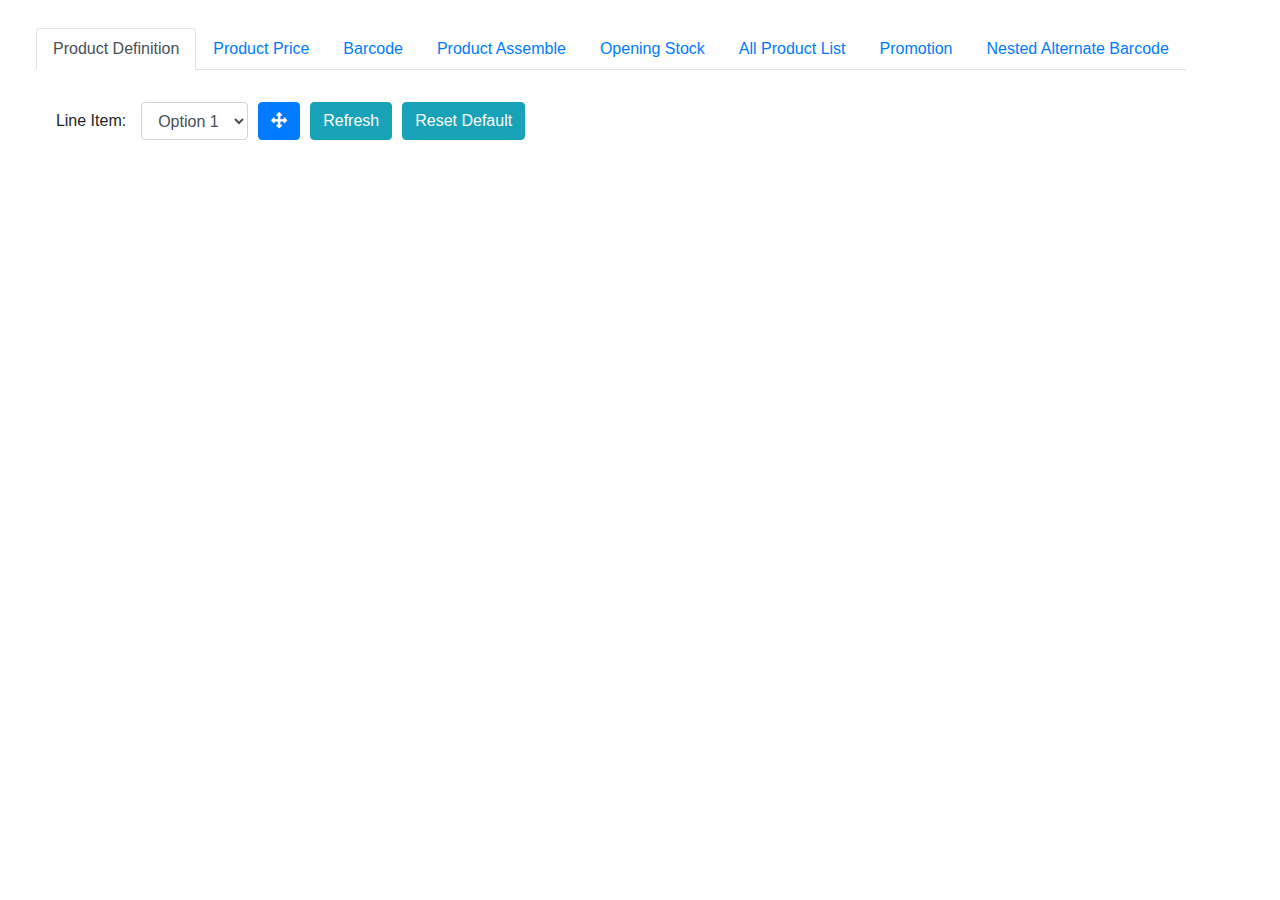
==== index.html @ 81986120 "Initial Commit" ====
<!DOCTYPE html>
<html lang="en">
<head>
    <meta charset="UTF-8">
    <meta http-equiv="X-UA-Compatible" content="IE=edge">
    <meta name="viewport" content="width=device-width, initial-scale=1.0">
    <title>Retail</title>

    <link rel="stylesheet" href="https://maxcdn.bootstrapcdn.com/bootstrap/4.5.2/css/bootstrap.min.css">
    <script src="https://ajax.googleapis.com/ajax/libs/jquery/3.5.1/jquery.min.js"></script>
    <script src="https://cdnjs.cloudflare.com/ajax/libs/popper.js/1.16.0/umd/popper.min.js"></script>
    <script src="https://maxcdn.bootstrapcdn.com/bootstrap/4.5.2/js/bootstrap.min.js"></script>

    <!-- Fontawesome Icons-->
    <link rel="stylesheet" href="https://cdnjs.cloudflare.com/ajax/libs/font-awesome/4.7.0/css/font-awesome.min.css">

    <!-- Custom CSS -->
    <link rel="stylesheet" href="css/main.css">

</head>
<body>
    
  <!-- Start Main -->
  <div class="main">

      <div class="row">
      
        <div class="col-lg-12 col-md-12 col-sm-12">
      
          <div class="navbar">
          <ul class="nav nav-tabs">
            <li class="nav-item">
              <a class="nav-link active" href="#product_definition">Product Definition</a>
            </li>
            <li class="nav-item">
              <a class="nav-link" href="#product_price">Product Price</a>
            </li>
            <li class="nav-item">
              <a class="nav-link" href="#barcode">Barcode</a>
            </li>
            <li class="nav-item">
              <a class="nav-link" href="#product_assembly">Product Assemble</a>
            </li>
            <li class="nav-item">
              <a class="nav-link" href="#opening_stock">Opening Stock</a>
            </li>
            <li class="nav-item">
              <a class="nav-link" href="#product_list">All Product List</a>
            </li>
            <li class="nav-item">
              <a class="nav-link" href="#promotion">Promotion</a>
            </li>
            <li class="nav-item">
              <a class="nav-link" href="#alt_barcode">Nested Alternate Barcode</a>
            </li>
          </ul>
        </div>
          <div class="tab-content">
            <div id="product_definition" class="container tab-pane active"><br>
              
              <div class="row">

                <div class="col-lg-8 col-md-8 col-sm-8">

                  <form action="/" method="post">
                    
                    <div class="form-inline">
                      <label for="line_item">Line Item: </label>
                      <select class="form-control" name="line_item" id="line_item">
                        <option id="1">Option 1</option>
                        <option id="2">Option 2</option>
                      </select>
                      <button type="button" id="modal_btn" class="btn btn-primary custom_btn_margin_right"><span class="fa fa-arrows"></span></button>

                      <button type="button" class="btn btn-info custom_btn_margin_right">Refresh</button>

                      <button type="button" class="btn btn-info custom_btn_margin_right">Reset Default</button>
                    </div>

                    <div class="modal fade" id="main_modal">
                      <div class="modal-dialog">
                        <div class="modal-content">
                        
                          <div class="modal-header">
                            <h4 class="modal-title">Add Product</h4>
                            <button type="button" class="close" data-dismiss="modal"><span class="fa fa-close"></span></button>
                          </div>
                          
                          <div class="modal-body">

                            <form action="/" method="POST">  
                              <div class="form-group">
                                <input type="text" name="product" class="form-control" placeholder="Product Name">
                              </div>

                              <div class="row justify-content-end" style="margin-right: 1px">
                                <input type="submit" class="btn btn-success" value="Add" data-dismiss="modal">
                              </div>
                            </form>
                          </div> 
                        </div>
                      </div>
                    </div>

                  </form>
                  
                </div>
              </div>

            </div>

            <div id="product_price" class="container tab-pane fade"><br>
              <h3>Menu 1</h3>
              <p>Ut enim ad minim veniam, quis nostrud exercitation ullamco laboris nisi ut aliquip ex ea commodo consequat.</p>
            </div>
            <div id="barcode" class="container tab-pane fade"><br>
              <h3>Menu 2</h3>
              <p>Sed ut perspiciatis unde omnis iste natus error sit voluptatem accusantium doloremque laudantium, totam rem aperiam.</p>
            </div>
            <div id="product_assembly" class="container tab-pane fade"><br>
              <h3>Menu 2</h3>
              <p>Sed ut perspiciatis unde omnis iste natus error sit voluptatem accusantium doloremque laudantium, totam rem aperiam.</p>
            </div>
            <div id="opening_stock" class="container tab-pane fade"><br>
              <h3>Menu 2</h3>
              <p>Sed ut perspiciatis unde omnis iste natus error sit voluptatem accusantium doloremque laudantium, totam rem aperiam.</p>
            </div>
            <div id="product_list" class="container tab-pane fade"><br>
              <h3>Menu 2</h3>
              <p>Sed ut perspiciatis unde omnis iste natus error sit voluptatem accusantium doloremque laudantium, totam rem aperiam.</p>
            </div>
            <div id="promotion" class="container tab-pane fade"><br>
              <h3>Menu 2</h3>
              <p>Sed ut perspiciatis unde omnis iste natus error sit voluptatem accusantium doloremque laudantium, totam rem aperiam.</p>
            </div>
            <div id="alt_barcode" class="container tab-pane fade"><br>
              <h3>Menu 2</h3>
              <p>Sed ut perspiciatis unde omnis iste natus error sit voluptatem accusantium doloremque laudantium, totam rem aperiam.</p>
            </div>
          </div>

        </div>

      </div>
      <!-- End Row -->
       
  </div>
  <!-- End Main -->
  
  <!-- Custom JS -->
  <script src="js/main.js"></script>

</body>
</html>
---- css/main.css ----
.main {
    margin: 20px;
    float: left;
    width: auto;
}

.nav-tabs {
    display: inline-flex;
}

.nav-tabs li {
    list-style-type: none;
}

label {
    text-align: right;
    clear: both;
    float:left;
    margin-right:15px;
}

.custom_btn_margin_right {
    margin-left: 10px;
}
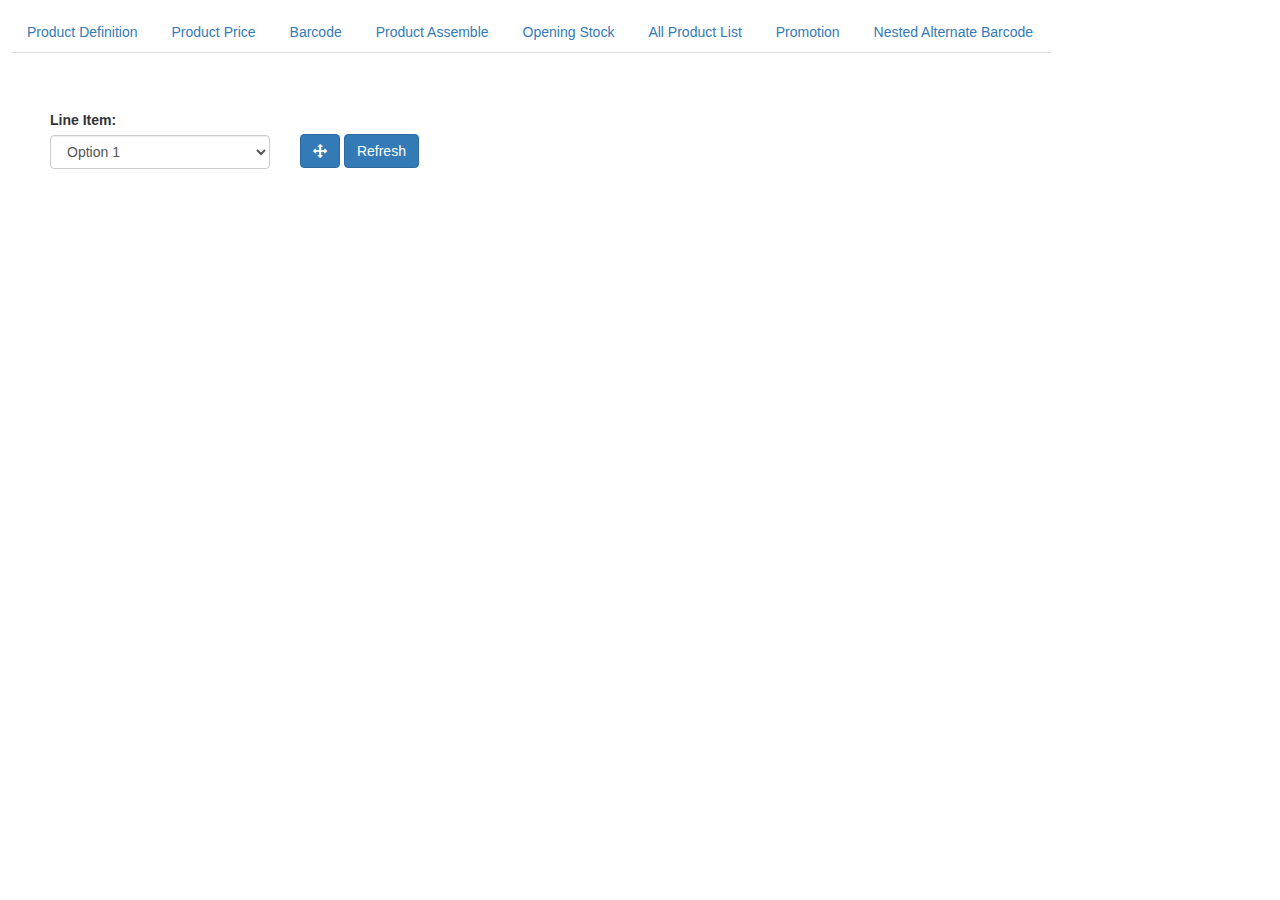
==== commit 23f74453: "update changes" ====
--- a/index.html
+++ b/index.html
@@ -6,10 +6,14 @@
     <meta name="viewport" content="width=device-width, initial-scale=1.0">
     <title>Retail</title>
 
-    <link rel="stylesheet" href="https://maxcdn.bootstrapcdn.com/bootstrap/4.5.2/css/bootstrap.min.css">
+    <!-- Latest compiled and minified CSS -->
+    <link rel="stylesheet" href="https://maxcdn.bootstrapcdn.com/bootstrap/3.4.1/css/bootstrap.min.css">
+
+    <!-- jQuery library -->
     <script src="https://ajax.googleapis.com/ajax/libs/jquery/3.5.1/jquery.min.js"></script>
-    <script src="https://cdnjs.cloudflare.com/ajax/libs/popper.js/1.16.0/umd/popper.min.js"></script>
-    <script src="https://maxcdn.bootstrapcdn.com/bootstrap/4.5.2/js/bootstrap.min.js"></script>
+
+    <!-- Latest compiled JavaScript -->
+    <script src="https://maxcdn.bootstrapcdn.com/bootstrap/3.4.1/js/bootstrap.min.js"></script>
 
     <!-- Fontawesome Icons-->
     <link rel="stylesheet" href="https://cdnjs.cloudflare.com/ajax/libs/font-awesome/4.7.0/css/font-awesome.min.css">
@@ -23,130 +27,135 @@
   <!-- Start Main -->
   <div class="main">
 
-      <div class="row">
+    <!-- Toggle Bar -->
+    <div class="navbar">
+      <ul class="nav nav-tabs">
+        <li class="nav-item">
+          <a class="nav-link active" href="#product_definition">Product Definition</a>
+        </li>
+        <li class="nav-item">
+          <a class="nav-link" href="#product_price">Product Price</a>
+        </li>
+        <li class="nav-item">
+          <a class="nav-link" href="#barcode">Barcode</a>
+        </li>
+        <li class="nav-item">
+          <a class="nav-link" href="#product_assembly">Product Assemble</a>
+        </li>
+        <li class="nav-item">
+          <a class="nav-link" href="#opening_stock">Opening Stock</a>
+        </li>
+        <li class="nav-item">
+          <a class="nav-link" href="#product_list">All Product List</a>
+        </li>
+        <li class="nav-item">
+          <a class="nav-link" href="#promotion">Promotion</a>
+        </li>
+        <li class="nav-item">
+          <a class="nav-link" href="#alt_barcode">Nested Alternate Barcode</a>
+        </li>
+      </ul>
+    </div>
+    <!-- End Toggle Bar -->
+
+    <!-- Start Left Row -->
+    <div class="tab-content">
       
-        <div class="col-lg-12 col-md-12 col-sm-12">
-      
-          <div class="navbar">
-          <ul class="nav nav-tabs">
-            <li class="nav-item">
-              <a class="nav-link active" href="#product_definition">Product Definition</a>
-            </li>
-            <li class="nav-item">
-              <a class="nav-link" href="#product_price">Product Price</a>
-            </li>
-            <li class="nav-item">
-              <a class="nav-link" href="#barcode">Barcode</a>
-            </li>
-            <li class="nav-item">
-              <a class="nav-link" href="#product_assembly">Product Assemble</a>
-            </li>
-            <li class="nav-item">
-              <a class="nav-link" href="#opening_stock">Opening Stock</a>
-            </li>
-            <li class="nav-item">
-              <a class="nav-link" href="#product_list">All Product List</a>
-            </li>
-            <li class="nav-item">
-              <a class="nav-link" href="#promotion">Promotion</a>
-            </li>
-            <li class="nav-item">
-              <a class="nav-link" href="#alt_barcode">Nested Alternate Barcode</a>
-            </li>
-          </ul>
-        </div>
-          <div class="tab-content">
-            <div id="product_definition" class="container tab-pane active"><br>
-              
-              <div class="row">
-
-                <div class="col-lg-8 col-md-8 col-sm-8">
-
-                  <form action="/" method="post">
-                    
-                    <div class="form-inline">
-                      <label for="line_item">Line Item: </label>
-                      <select class="form-control" name="line_item" id="line_item">
-                        <option id="1">Option 1</option>
-                        <option id="2">Option 2</option>
-                      </select>
-                      <button type="button" id="modal_btn" class="btn btn-primary custom_btn_margin_right"><span class="fa fa-arrows"></span></button>
-
-                      <button type="button" class="btn btn-info custom_btn_margin_right">Refresh</button>
-
-                      <button type="button" class="btn btn-info custom_btn_margin_right">Reset Default</button>
-                    </div>
-
-                    <div class="modal fade" id="main_modal">
-                      <div class="modal-dialog">
-                        <div class="modal-content">
-                        
-                          <div class="modal-header">
-                            <h4 class="modal-title">Add Product</h4>
-                            <button type="button" class="close" data-dismiss="modal"><span class="fa fa-close"></span></button>
-                          </div>
-                          
-                          <div class="modal-body">
-
-                            <form action="/" method="POST">  
-                              <div class="form-group">
-                                <input type="text" name="product" class="form-control" placeholder="Product Name">
-                              </div>
-
-                              <div class="row justify-content-end" style="margin-right: 1px">
-                                <input type="submit" class="btn btn-success" value="Add" data-dismiss="modal">
-                              </div>
-                            </form>
-                          </div> 
-                        </div>
-                      </div>
-                    </div>
-
-                  </form>
-                  
-                </div>
+      <div id="product_definition" class="container tab-pane active"><br>
+        
+        <div class="row">
+          <div class="col-lg-8 col-md-8">
+            
+            <div class="col-sm-4">
+              <div class="form-group">
+                <label for="line_item">Line Item: </label>
+                <select class="form-control" name="line_item" id="line_item">
+                  <option value="1">Option 1</option>
+                  <option value="2">Option 2</option>
+                </select>  
               </div>
-
             </div>
 
-            <div id="product_price" class="container tab-pane fade"><br>
-              <h3>Menu 1</h3>
-              <p>Ut enim ad minim veniam, quis nostrud exercitation ullamco laboris nisi ut aliquip ex ea commodo consequat.</p>
+            <div class="col-sm-4">
+              <button type="button" id="modal_btn" class="btn btn-primary" style="margin-top: 24px;"><span class="fa fa-arrows"></span></button>
+
+              <button class="btn btn-primary" style="margin-top: 24px;">Refresh</button>
             </div>
-            <div id="barcode" class="container tab-pane fade"><br>
-              <h3>Menu 2</h3>
-              <p>Sed ut perspiciatis unde omnis iste natus error sit voluptatem accusantium doloremque laudantium, totam rem aperiam.</p>
+
+              
+          </div>
+          <div class="col-lg-4 col-md-4">
+
+          </div>
+        </div>
+          
+      </div>
+
+      <div id="product_price" class="container tab-pane fade"><br>
+        <h3>Menu 1</h3>
+        <p>Ut enim ad minim veniam, quis nostrud exercitation ullamco laboris nisi ut aliquip ex ea commodo consequat.</p>
+      </div>
+
+      <div id="barcode" class="container tab-pane fade"><br>
+        <h3>Menu 2</h3>
+        <p>Sed ut perspiciatis unde omnis iste natus error sit voluptatem accusantium doloremque laudantium, totam rem aperiam.</p>
+      </div>
+      <div id="product_assembly" class="container tab-pane fade"><br>
+        <h3>Menu 2</h3>
+        <p>Sed ut perspiciatis unde omnis iste natus error sit voluptatem accusantium doloremque laudantium, totam rem aperiam.</p>
+      </div>
+      <div id="opening_stock" class="container tab-pane fade"><br>
+        <h3>Menu 2</h3>
+        <p>Sed ut perspiciatis unde omnis iste natus error sit voluptatem accusantium doloremque laudantium, totam rem aperiam.</p>
+      </div>
+      <div id="product_list" class="container tab-pane fade"><br>
+        <h3>Menu 2</h3>
+        <p>Sed ut perspiciatis unde omnis iste natus error sit voluptatem accusantium doloremque laudantium, totam rem aperiam.</p>
+      </div>
+      <div id="promotion" class="container tab-pane fade"><br>
+        <h3>Menu 2</h3>
+        <p>Sed ut perspiciatis unde omnis iste natus error sit voluptatem accusantium doloremque laudantium, totam rem aperiam.</p>
+      </div>
+      <div id="alt_barcode" class="container tab-pane fade"><br>
+        <h3>Menu 2</h3>
+        <p>Sed ut perspiciatis unde omnis iste natus error sit voluptatem accusantium doloremque laudantium, totam rem aperiam.</p>
+      </div>
+    </div>
+    <!-- End Tab Content -->
+
+    </div>
+  </div>
+</div>
+<!-- End Left Row -->
+       
+</div>
+<!-- End Main -->
+  
+  <div class="modal fade" id="main_modal">
+    <div class="modal-dialog">
+      <div class="modal-content">
+      
+        <div class="modal-header">
+          <button type="button" class="close" data-dismiss="modal">&times;</button>
+          <h4 class="modal-title">Add Product</h4>
+        </div>
+        
+        <div class="modal-body">
+
+          <form action="/" method="POST">  
+            <div class="form-group">
+              <input type="text" name="product" class="form-control" placeholder="Product Name">
             </div>
-            <div id="product_assembly" class="container tab-pane fade"><br>
-              <h3>Menu 2</h3>
-              <p>Sed ut perspiciatis unde omnis iste natus error sit voluptatem accusantium doloremque laudantium, totam rem aperiam.</p>
+
+            <div class="">
+              <input type="submit" class="btn btn-success" value="Add" data-dismiss="modal">
             </div>
-            <div id="opening_stock" class="container tab-pane fade"><br>
-              <h3>Menu 2</h3>
-              <p>Sed ut perspiciatis unde omnis iste natus error sit voluptatem accusantium doloremque laudantium, totam rem aperiam.</p>
-            </div>
-            <div id="product_list" class="container tab-pane fade"><br>
-              <h3>Menu 2</h3>
-              <p>Sed ut perspiciatis unde omnis iste natus error sit voluptatem accusantium doloremque laudantium, totam rem aperiam.</p>
-            </div>
-            <div id="promotion" class="container tab-pane fade"><br>
-              <h3>Menu 2</h3>
-              <p>Sed ut perspiciatis unde omnis iste natus error sit voluptatem accusantium doloremque laudantium, totam rem aperiam.</p>
-            </div>
-            <div id="alt_barcode" class="container tab-pane fade"><br>
-              <h3>Menu 2</h3>
-              <p>Sed ut perspiciatis unde omnis iste natus error sit voluptatem accusantium doloremque laudantium, totam rem aperiam.</p>
-            </div>
-          </div>
+          </form>
+        </div> 
+      </div>
+    </div>
+</div>
 
-        </div>
-
-      </div>
-      <!-- End Row -->
-       
-  </div>
-  <!-- End Main -->
-  
   <!-- Custom JS -->
   <script src="js/main.js"></script>
 
--- a/css/main.css
+++ b/css/main.css
@@ -1,8 +1,24 @@
 
 .main {
-    margin: 20px;
+    margin: 10px;
+}
+
+.tab-content {
+    margin: 10px;
     float: left;
     width: auto;
+}
+
+.profile_image {
+    width: 100px;
+    height: 100px;
+    margin: 10px;
+}
+
+.left-row-content {
+    border-style: solid;
+    padding: 10px;
+    border-color: azure;
 }
 
 .nav-tabs {
@@ -22,4 +38,12 @@
 
 .custom_btn_margin_right {
     margin-left: 10px;
+}
+
+
+.profile_image > img {
+    vertical-align: middle;
+    width: 150px;
+    height: 150px;
+    border-radius: 50%;
 }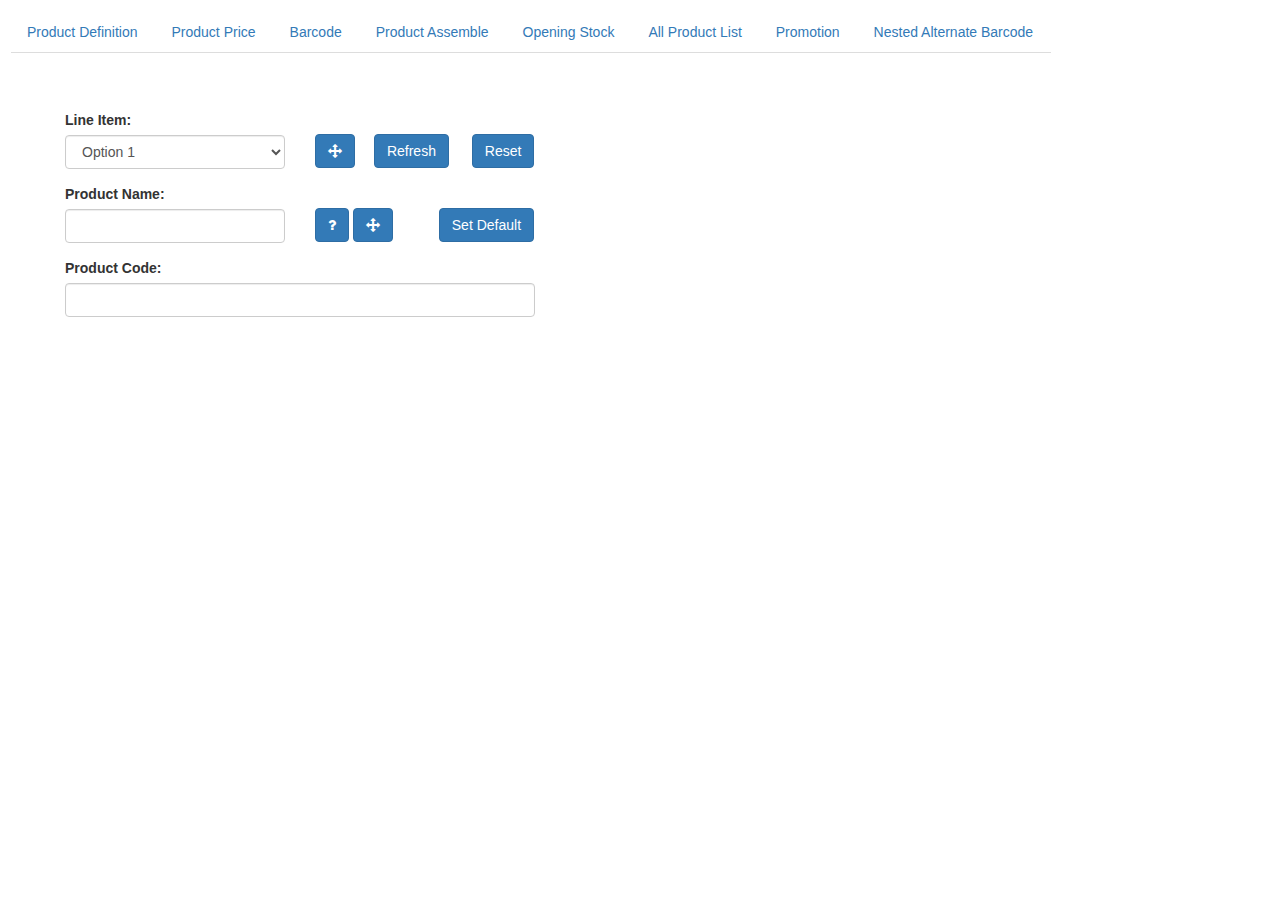
==== commit a0c30fce: "update" ====
--- a/index.html
+++ b/index.html
@@ -63,32 +63,76 @@
       
       <div id="product_definition" class="container tab-pane active"><br>
         
-        <div class="row">
-          <div class="col-lg-8 col-md-8">
+        <div class="container">
+
+          <div class="row">
+            <div class="col-lg-8 col-md-8">
+              
+              <div class="col-sm-4">
+                <div class="form-group">
+                  <label for="line_item">Line Item: </label>
+                  <select class="form-control" name="line_item" id="line_item">
+                    <option value="1">Option 1</option>
+                    <option value="2">Option 2</option>
+                  </select>  
+                </div>
+              </div>
+
+              <div class="col-sm-4">
+                <button type="button" id="modal_btn" class="btn btn-primary" style="margin-top: 24px;"><span class="fa fa-arrows"></span></button>
+
+                <button class="btn btn-primary" style="margin-top: 24px; margin-left: 15px;">Refresh</button>
+
+                <button class="btn btn-primary" style="margin-top: 24px; margin-left: 19px;">Reset</button>
+              </div>
+            </div>
+
+            <div class="col-lg-4 col-md-4">
+
+            </div>
+
+          </div>
+
+          <div class="row">
+            <div class="col-lg-8 col-md-8">
+
+              <div class="col-sm-4">
+                <div class="form-group">
+                  <label for="product_code">Product Name:</label>
+                  <input class="form-control" type="text" name="product_name" id="product_name">
+                </div>
+              </div>
+          
+              <div class="col-sm-4">
+                <button type="button" id="modal_btn" class="btn btn-primary" style="margin-top: 24px;"><span class="fa fa-question"></span></button>
+
+                <button type="button" id="modal_btn" class="btn btn-primary" style="margin-top: 24px;"><span class="fa fa-arrows"></span></button>
+
+                <button class="btn btn-primary" style="margin-top: 24px; margin-left: 42px;">Set Default</button>
+              </div>
+          
+            </div>
+          </div>
+
+          <div class="row">
+            <div class="col-lg-8 col-md-8">
+              <div class="col-sm-8">
+                <div class="form-group">
+                  <label for="product_code">Product Code:</label>
+                  <input class="form-control" type="text" name="product_code" id="product_code">
+                </div>
+              </div>
+            </div>
+          </div>
+
+          <div class="row">
             
-            <div class="col-sm-4">
-              <div class="form-group">
-                <label for="line_item">Line Item: </label>
-                <select class="form-control" name="line_item" id="line_item">
-                  <option value="1">Option 1</option>
-                  <option value="2">Option 2</option>
-                </select>  
-              </div>
-            </div>
-
-            <div class="col-sm-4">
-              <button type="button" id="modal_btn" class="btn btn-primary" style="margin-top: 24px;"><span class="fa fa-arrows"></span></button>
-
-              <button class="btn btn-primary" style="margin-top: 24px;">Refresh</button>
-            </div>
-
-              
-          </div>
-          <div class="col-lg-4 col-md-4">
-
-          </div>
+          </div>
+
+          <div class="row">
+            
+          </div>  
         </div>
-          
       </div>
 
       <div id="product_price" class="container tab-pane fade"><br>
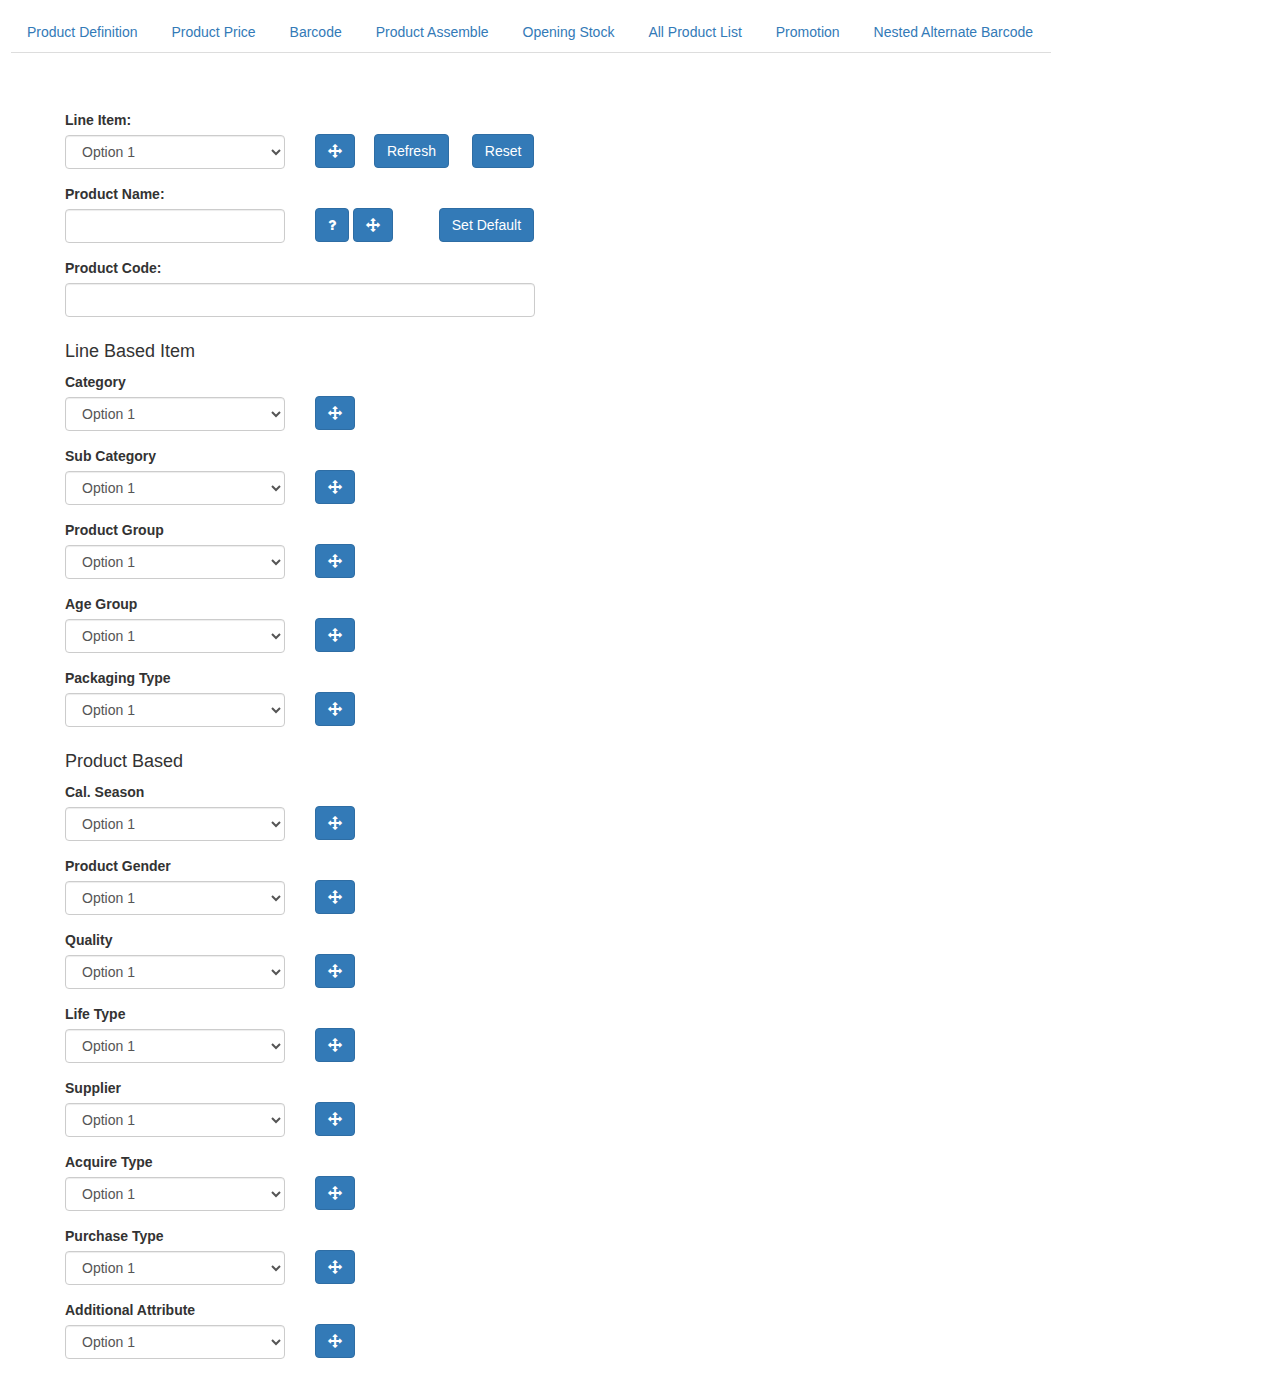
==== commit 170c0047: "left row added" ====
--- a/index.html
+++ b/index.html
@@ -106,7 +106,7 @@
               <div class="col-sm-4">
                 <button type="button" id="modal_btn" class="btn btn-primary" style="margin-top: 24px;"><span class="fa fa-question"></span></button>
 
-                <button type="button" id="modal_btn" class="btn btn-primary" style="margin-top: 24px;"><span class="fa fa-arrows"></span></button>
+                <button type="button" id="modal_btn_two" class="btn btn-primary" style="margin-top: 24px;"><span class="fa fa-arrows"></span></button>
 
                 <button class="btn btn-primary" style="margin-top: 24px; margin-left: 42px;">Set Default</button>
               </div>
@@ -126,12 +126,338 @@
           </div>
 
           <div class="row">
-            
-          </div>
-
-          <div class="row">
-            
-          </div>  
+            <div class="col-lg-8 col-md-8">
+              
+              <div class="col-sm-4">
+                <h4>Line Based Item</h4>
+              </div>
+
+              <div class="col-sm-4">
+                
+              </div>
+            </div>
+
+            <div class="col-lg-4 col-md-4">
+
+            </div>
+          </div>
+
+          <div class="row">
+            <div class="col-lg-8 col-md-8">
+              
+              <div class="col-sm-4">
+                <div class="form-group">
+                  <label for="line_item">Category </label>
+                  <select class="form-control" name="line_item" id="line_item">
+                    <option value="1">Option 1</option>
+                    <option value="2">Option 2</option>
+                  </select>  
+                </div>
+              </div>
+
+              <div class="col-sm-4">
+                <button type="button" id="modal_btn_three" class="btn btn-primary" style="margin-top: 24px;"><span class="fa fa-arrows"></span></button>
+              </div>
+            </div>
+
+            <div class="col-lg-4 col-md-4">
+
+            </div>
+          </div>
+          
+          <div class="row">
+            <div class="col-lg-8 col-md-8">
+              
+              <div class="col-sm-4">
+                <div class="form-group">
+                  <label for="line_item">Sub Category </label>
+                  <select class="form-control" name="line_item" id="line_item">
+                    <option value="1">Option 1</option>
+                    <option value="2">Option 2</option>
+                  </select>  
+                </div>
+              </div>
+
+              <div class="col-sm-4">
+                <button type="button" id="modal_btn_four" class="btn btn-primary" style="margin-top: 24px;"><span class="fa fa-arrows"></span></button>
+              </div>
+            </div>
+
+            <div class="col-lg-4 col-md-4">
+
+            </div>
+          </div>
+
+          <div class="row">
+            <div class="col-lg-8 col-md-8">
+              
+              <div class="col-sm-4">
+                <div class="form-group">
+                  <label for="line_item">Product Group </label>
+                  <select class="form-control" name="line_item" id="line_item">
+                    <option value="1">Option 1</option>
+                    <option value="2">Option 2</option>
+                  </select>  
+                </div>
+              </div>
+
+              <div class="col-sm-4">
+                <button type="button" id="modal_btn_five" class="btn btn-primary" style="margin-top: 24px;"><span class="fa fa-arrows"></span></button>
+              </div>
+            </div>
+
+            <div class="col-lg-4 col-md-4">
+
+            </div>
+          </div>
+
+          <div class="row">
+            <div class="col-lg-8 col-md-8">
+              
+              <div class="col-sm-4">
+                <div class="form-group">
+                  <label for="line_item">Age Group </label>
+                  <select class="form-control" name="line_item" id="line_item">
+                    <option value="1">Option 1</option>
+                    <option value="2">Option 2</option>
+                  </select>  
+                </div>
+              </div>
+
+              <div class="col-sm-4">
+                <button type="button" id="modal_btn_six" class="btn btn-primary" style="margin-top: 24px;"><span class="fa fa-arrows"></span></button>
+              </div>
+            </div>
+
+            <div class="col-lg-4 col-md-4">
+
+            </div>
+          </div>
+
+          <div class="row">
+            <div class="col-lg-8 col-md-8">
+              
+              <div class="col-sm-4">
+                <div class="form-group">
+                  <label for="line_item">Packaging Type </label>
+                  <select class="form-control" name="line_item" id="line_item">
+                    <option value="1">Option 1</option>
+                    <option value="2">Option 2</option>
+                  </select>  
+                </div>
+              </div>
+
+              <div class="col-sm-4">
+                <button type="button" id="modal_btn_seven" class="btn btn-primary" style="margin-top: 24px;"><span class="fa fa-arrows"></span></button>
+              </div>
+            </div>
+
+            <div class="col-lg-4 col-md-4">
+
+            </div>
+          </div>
+
+          <div class="row">
+            <div class="col-lg-8 col-md-8">
+              
+              <div class="col-sm-4">
+                <h4>Product Based</h4>
+              </div>
+
+              <div class="col-sm-4">
+                
+              </div>
+            </div>
+
+            <div class="col-lg-4 col-md-4">
+
+            </div>
+          </div>
+
+          <div class="row">
+            <div class="col-lg-8 col-md-8">
+              
+              <div class="col-sm-4">
+                <div class="form-group">
+                  <label for="line_item">Cal. Season </label>
+                  <select class="form-control" name="line_item" id="line_item">
+                    <option value="1">Option 1</option>
+                    <option value="2">Option 2</option>
+                  </select>  
+                </div>
+              </div>
+
+              <div class="col-sm-4">
+                <button type="button" id="modal_btn_eight" class="btn btn-primary" style="margin-top: 24px;"><span class="fa fa-arrows"></span></button>
+              </div>
+            </div>
+
+            <div class="col-lg-4 col-md-4">
+
+            </div>
+          </div>
+
+          <div class="row">
+            <div class="col-lg-8 col-md-8">
+              
+              <div class="col-sm-4">
+                <div class="form-group">
+                  <label for="line_item">Product Gender</label>
+                  <select class="form-control" name="line_item" id="line_item">
+                    <option value="1">Option 1</option>
+                    <option value="2">Option 2</option>
+                  </select>  
+                </div>
+              </div>
+
+              <div class="col-sm-4">
+                <button type="button" id="modal_btn_nine" class="btn btn-primary" style="margin-top: 24px;"><span class="fa fa-arrows"></span></button>
+              </div>
+            </div>
+
+            <div class="col-lg-4 col-md-4">
+
+            </div>
+          </div>
+
+          <div class="row">
+            <div class="col-lg-8 col-md-8">
+              
+              <div class="col-sm-4">
+                <div class="form-group">
+                  <label for="line_item">Quality</label>
+                  <select class="form-control" name="line_item" id="line_item">
+                    <option value="1">Option 1</option>
+                    <option value="2">Option 2</option>
+                  </select>  
+                </div>
+              </div>
+
+              <div class="col-sm-4">
+                <button type="button" id="modal_btn_ten" class="btn btn-primary" style="margin-top: 24px;"><span class="fa fa-arrows"></span></button>
+              </div>
+            </div>
+
+            <div class="col-lg-4 col-md-4">
+
+            </div>
+          </div>
+
+          <div class="row">
+            <div class="col-lg-8 col-md-8">
+              
+              <div class="col-sm-4">
+                <div class="form-group">
+                  <label for="line_item">Life Type</label>
+                  <select class="form-control" name="line_item" id="line_item">
+                    <option value="1">Option 1</option>
+                    <option value="2">Option 2</option>
+                  </select>  
+                </div>
+              </div>
+
+              <div class="col-sm-4">
+                <button type="button" id="modal_btn_eleven" class="btn btn-primary" style="margin-top: 24px;"><span class="fa fa-arrows"></span></button>
+              </div>
+            </div>
+
+            <div class="col-lg-4 col-md-4">
+
+            </div>
+          </div>
+
+          <div class="row">
+            <div class="col-lg-8 col-md-8">
+              
+              <div class="col-sm-4">
+                <div class="form-group">
+                  <label for="line_item">Supplier</label>
+                  <select class="form-control" name="line_item" id="line_item">
+                    <option value="1">Option 1</option>
+                    <option value="2">Option 2</option>
+                  </select>  
+                </div>
+              </div>
+
+              <div class="col-sm-4">
+                <button type="button" id="modal_btn_twelve" class="btn btn-primary" style="margin-top: 24px;"><span class="fa fa-arrows"></span></button>
+              </div>
+            </div>
+
+            <div class="col-lg-4 col-md-4">
+
+            </div>
+          </div>
+
+          <div class="row">
+            <div class="col-lg-8 col-md-8">
+              
+              <div class="col-sm-4">
+                <div class="form-group">
+                  <label for="line_item">Acquire Type</label>
+                  <select class="form-control" name="line_item" id="line_item">
+                    <option value="1">Option 1</option>
+                    <option value="2">Option 2</option>
+                  </select>  
+                </div>
+              </div>
+
+              <div class="col-sm-4">
+                <button type="button" id="modal_btn_thirteen" class="btn btn-primary" style="margin-top: 24px;"><span class="fa fa-arrows"></span></button>
+              </div>
+            </div>
+
+            <div class="col-lg-4 col-md-4">
+
+            </div>
+          </div>
+
+          <div class="row">
+            <div class="col-lg-8 col-md-8">
+              
+              <div class="col-sm-4">
+                <div class="form-group">
+                  <label for="line_item">Purchase Type</label>
+                  <select class="form-control" name="line_item" id="line_item">
+                    <option value="1">Option 1</option>
+                    <option value="2">Option 2</option>
+                  </select>  
+                </div>
+              </div>
+
+              <div class="col-sm-4">
+                <button type="button" id="modal_btn_fourteen" class="btn btn-primary" style="margin-top: 24px;"><span class="fa fa-arrows"></span></button>
+              </div>
+            </div>
+
+            <div class="col-lg-4 col-md-4">
+
+            </div>
+          </div>
+
+          <div class="row">
+            <div class="col-lg-8 col-md-8">
+              
+              <div class="col-sm-4">
+                <div class="form-group">
+                  <label for="line_item">Additional Attribute</label>
+                  <select class="form-control" name="line_item" id="line_item">
+                    <option value="1">Option 1</option>
+                    <option value="2">Option 2</option>
+                  </select>  
+                </div>
+              </div>
+
+              <div class="col-sm-4">
+                <button type="button" id="modal_btn_fifteen" class="btn btn-primary" style="margin-top: 24px;"><span class="fa fa-arrows"></span></button>
+              </div>
+            </div>
+
+            <div class="col-lg-4 col-md-4">
+
+            </div>
+          </div>
+
         </div>
       </div>
 
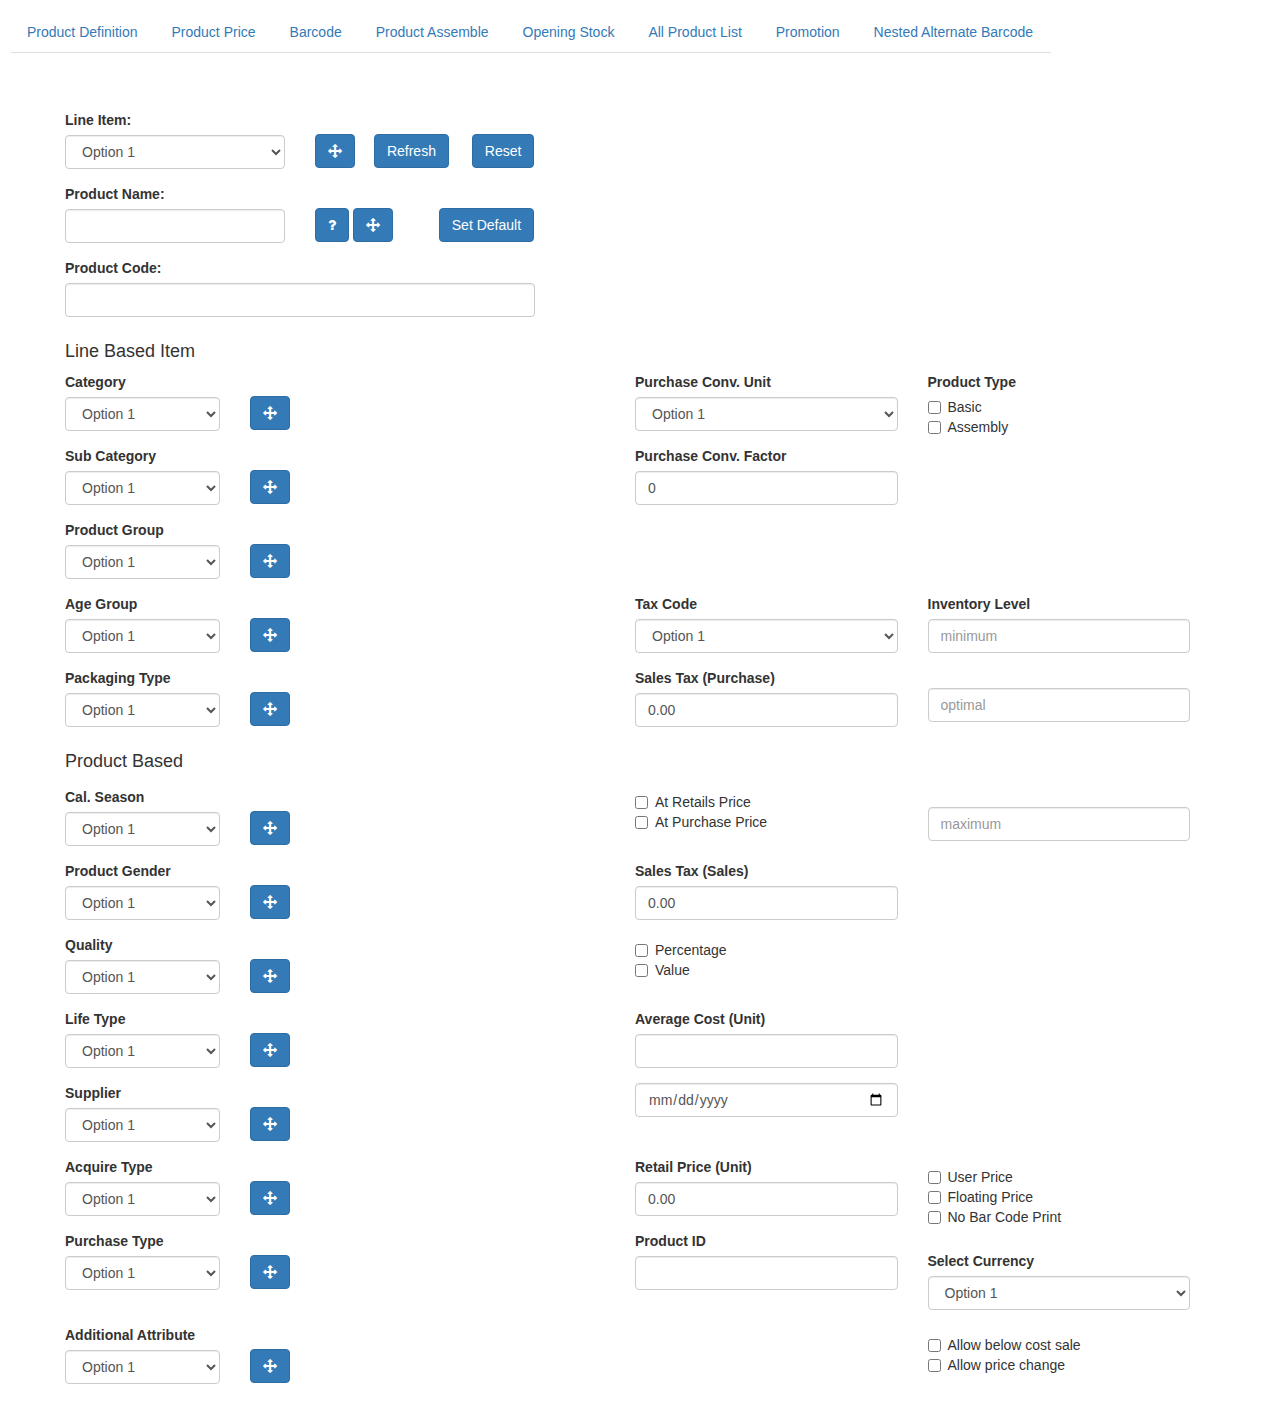
==== commit 9d206d40: "update" ====
--- a/index.html
+++ b/index.html
@@ -143,7 +143,7 @@
           </div>
 
           <div class="row">
-            <div class="col-lg-8 col-md-8">
+            <div class="col-lg-6 col-md-6 col-sm-6">
               
               <div class="col-sm-4">
                 <div class="form-group">
@@ -155,18 +155,38 @@
                 </div>
               </div>
 
-              <div class="col-sm-4">
+              <div class="col-lg-2 col-md-2 col-sm-2">
                 <button type="button" id="modal_btn_three" class="btn btn-primary" style="margin-top: 24px;"><span class="fa fa-arrows"></span></button>
               </div>
-            </div>
-
-            <div class="col-lg-4 col-md-4">
-
-            </div>
+
+            </div>
+
+            <div class="col-lg-3 col-md-3 col-sm-3">
+              <div class="form-group">
+                <label for="line_item">Purchase Conv. Unit</label>
+                <select class="form-control" name="line_item" id="line_item">
+                  <option value="1">Option 1</option>
+                  <option value="2">Option 2</option>
+                </select>  
+              </div>
+            </div>
+
+            <div class="col-lg-3 col-md-3 col-sm-3">
+              
+                <label for="product_type">Product Type</label>
+                <div class="checkbox">
+                  <label><input type="checkbox" value="">Basic</label>
+                </div>
+                <div class="checkbox">
+                  <label><input type="checkbox" value="">Assembly</label>
+                </div>
+              
+            </div>
+
           </div>
           
           <div class="row">
-            <div class="col-lg-8 col-md-8">
+            <div class="col-lg-6 col-md-6 col-sm-6">
               
               <div class="col-sm-4">
                 <div class="form-group">
@@ -178,18 +198,27 @@
                 </div>
               </div>
 
-              <div class="col-sm-4">
+              <div class="col-lg-2 col-md-2 col-sm-2">
                 <button type="button" id="modal_btn_four" class="btn btn-primary" style="margin-top: 24px;"><span class="fa fa-arrows"></span></button>
               </div>
-            </div>
-
-            <div class="col-lg-4 col-md-4">
-
-            </div>
-          </div>
-
-          <div class="row">
-            <div class="col-lg-8 col-md-8">
+
+            </div>
+
+            <div class="col-lg-3 col-md-3 col-sm-3">
+              <div class="form-group">
+                <label for="line_item">Purchase Conv. Factor</label>
+                <input type="number" class="form-control" name="line_item" id="line_item" value="0">  
+              </div>
+            </div>
+
+            <div class="col-lg-3 col-md-3 col-sm-3">
+              
+            </div>
+
+          </div>
+
+          <div class="row">
+            <div class="col-lg-6 col-md-6 col-sm-6">
               
               <div class="col-sm-4">
                 <div class="form-group">
@@ -201,81 +230,116 @@
                 </div>
               </div>
 
-              <div class="col-sm-4">
+              <div class="col-lg-2 col-md-2 col-sm-2">
                 <button type="button" id="modal_btn_five" class="btn btn-primary" style="margin-top: 24px;"><span class="fa fa-arrows"></span></button>
               </div>
-            </div>
-
-            <div class="col-lg-4 col-md-4">
-
-            </div>
-          </div>
-
-          <div class="row">
-            <div class="col-lg-8 col-md-8">
-              
-              <div class="col-sm-4">
-                <div class="form-group">
-                  <label for="line_item">Age Group </label>
-                  <select class="form-control" name="line_item" id="line_item">
-                    <option value="1">Option 1</option>
-                    <option value="2">Option 2</option>
-                  </select>  
-                </div>
-              </div>
-
-              <div class="col-sm-4">
+
+            </div>
+
+            <div class="col-lg-3 col-md-3 col-sm-3">
+              
+            </div>
+
+            <div class="col-lg-3 col-md-3 col-sm-3">
+              
+            </div>
+
+          </div>
+
+          <div class="row">
+            <div class="col-lg-6 col-md-6 col-sm-6">
+              
+              <div class="col-sm-4">
+                <div class="form-group">
+                  <label for="line_item">Age Group</label>
+                  <select class="form-control" name="line_item" id="line_item">
+                    <option value="1">Option 1</option>
+                    <option value="2">Option 2</option>
+                  </select>  
+                </div>
+              </div>
+
+              <div class="col-lg-2 col-md-2 col-sm-2">
                 <button type="button" id="modal_btn_six" class="btn btn-primary" style="margin-top: 24px;"><span class="fa fa-arrows"></span></button>
               </div>
-            </div>
-
-            <div class="col-lg-4 col-md-4">
-
-            </div>
-          </div>
-
-          <div class="row">
-            <div class="col-lg-8 col-md-8">
-              
-              <div class="col-sm-4">
-                <div class="form-group">
-                  <label for="line_item">Packaging Type </label>
-                  <select class="form-control" name="line_item" id="line_item">
-                    <option value="1">Option 1</option>
-                    <option value="2">Option 2</option>
-                  </select>  
-                </div>
-              </div>
-
-              <div class="col-sm-4">
+
+            </div>
+
+            <div class="col-lg-3 col-md-3 col-sm-3">
+              <div class="form-group">
+                <label for="line_item">Tax Code</label>
+                <select class="form-control" name="line_item" id="line_item">
+                  <option value="1">Option 1</option>
+                  <option value="2">Option 2</option>
+                </select>  
+              </div>
+            </div>
+
+            <div class="col-lg-3 col-md-3 col-sm-3">
+              <label for="product_type">Inventory Level</label>
+              <input type="text" class="form-control" name="" id="product_type" value="" placeholder="minimum">
+            </div>
+
+          </div>
+
+          <div class="row">
+            <div class="col-lg-6 col-md-6 col-sm-6">
+              
+              <div class="col-sm-4">
+                <div class="form-group">
+                  <label for="line_item">Packaging Type</label>
+                  <select class="form-control" name="line_item" id="line_item">
+                    <option value="1">Option 1</option>
+                    <option value="2">Option 2</option>
+                  </select>  
+                </div>
+              </div>
+
+              <div class="col-lg-2 col-md-2 col-sm-2">
                 <button type="button" id="modal_btn_seven" class="btn btn-primary" style="margin-top: 24px;"><span class="fa fa-arrows"></span></button>
               </div>
-            </div>
-
-            <div class="col-lg-4 col-md-4">
-
-            </div>
-          </div>
-
-          <div class="row">
-            <div class="col-lg-8 col-md-8">
-              
-              <div class="col-sm-4">
-                <h4>Product Based</h4>
-              </div>
-
-              <div class="col-sm-4">
+
+            </div>
+
+            <div class="col-lg-3 col-md-3 col-sm-3">
+              <div class="form-group">
+                <label for="line_item">Sales Tax (Purchase)</label>
+                <input type="text" name=""  class="form-control" id="" value="0.00">
+              </div>
+            </div>
+
+            <div class="col-lg-3 col-md-3 col-sm-3">
+              <br>
+              <input type="text" class="form-control" name="" id="product_type" value="" placeholder="optimal">
+            </div>
+
+          </div>
+
+          <div class="row">
+            <div class="col-lg-6 col-md-6 col-sm-6">
+              
+              <div class="col-sm-4">
+                <div class="form-group">
                 
-              </div>
-            </div>
-
-            <div class="col-lg-4 col-md-4">
-
-            </div>
-          </div>
-
-          <div class="row">
-            <div class="col-lg-8 col-md-8">
+                  <h4>Product Based</h4>
+                
+                </div>
+              </div>
+
+            </div>
+
+            <div class="col-lg-3 col-md-3 col-sm-3">
+              
+            </div>
+
+            <div class="col-lg-3 col-md-3 col-sm-3">
+            
+            </div>
+
+          </div>
+
+          <div class="row">
+            <div class="col-lg-6 col-md-6 col-sm-6">
               
               <div class="col-sm-4">
                 <div class="form-group">
@@ -287,156 +351,244 @@
                 </div>
               </div>
 
-              <div class="col-sm-4">
+              <div class="col-lg-2 col-md-2 col-sm-2">
                 <button type="button" id="modal_btn_eight" class="btn btn-primary" style="margin-top: 24px;"><span class="fa fa-arrows"></span></button>
               </div>
-            </div>
-
-            <div class="col-lg-4 col-md-4">
-
-            </div>
-          </div>
-
-          <div class="row">
-            <div class="col-lg-8 col-md-8">
-              
-              <div class="col-sm-4">
-                <div class="form-group">
-                  <label for="line_item">Product Gender</label>
-                  <select class="form-control" name="line_item" id="line_item">
-                    <option value="1">Option 1</option>
-                    <option value="2">Option 2</option>
-                  </select>  
-                </div>
-              </div>
-
-              <div class="col-sm-4">
+
+            </div>
+
+            <div class="col-lg-3 col-md-3 col-sm-3">
+              <div class="form-group">
+                <div class="checkbox">
+                  <label><input type="checkbox" value="">At Retails Price</label>
+                </div>
+                <div class="checkbox">
+                  <label><input type="checkbox" value="">At Purchase Price</label>
+                </div>  
+              </div>
+            </div>
+
+            <div class="col-lg-3 col-md-3 col-sm-3">
+              <br>
+              <input type="text" class="form-control" name="" id="product_type" value="" placeholder="maximum">
+            </div>
+
+          </div>
+
+          <div class="row">
+            <div class="col-lg-6 col-md-6 col-sm-6">
+              
+              <div class="col-sm-4">
+                <div class="form-group">
+                  <label for="line_item">Product Gender </label>
+                  <select class="form-control" name="line_item" id="line_item">
+                    <option value="1">Option 1</option>
+                    <option value="2">Option 2</option>
+                  </select>  
+                </div>
+              </div>
+
+              <div class="col-lg-2 col-md-2 col-sm-2">
                 <button type="button" id="modal_btn_nine" class="btn btn-primary" style="margin-top: 24px;"><span class="fa fa-arrows"></span></button>
               </div>
-            </div>
-
-            <div class="col-lg-4 col-md-4">
-
-            </div>
-          </div>
-
-          <div class="row">
-            <div class="col-lg-8 col-md-8">
-              
-              <div class="col-sm-4">
-                <div class="form-group">
-                  <label for="line_item">Quality</label>
-                  <select class="form-control" name="line_item" id="line_item">
-                    <option value="1">Option 1</option>
-                    <option value="2">Option 2</option>
-                  </select>  
-                </div>
-              </div>
-
-              <div class="col-sm-4">
+
+            </div>
+
+            <div class="col-lg-3 col-md-3 col-sm-3">
+              <div class="form-group">
+                <label for="line_item">Sales Tax (Sales)</label>
+                <input type="text" name="" class="form-control" id="" value="0.00">
+              </div>
+            </div>
+
+            <div class="col-lg-3 col-md-3 col-sm-3">
+              
+            </div>
+
+          </div>
+
+          <div class="row">
+            <div class="col-lg-6 col-md-6 col-sm-6">
+              
+              <div class="col-sm-4">
+                <div class="form-group">
+                  <label for="line_item">Quality </label>
+                  <select class="form-control" name="line_item" id="line_item">
+                    <option value="1">Option 1</option>
+                    <option value="2">Option 2</option>
+                  </select>  
+                </div>
+              </div>
+
+              <div class="col-lg-2 col-md-2 col-sm-2">
                 <button type="button" id="modal_btn_ten" class="btn btn-primary" style="margin-top: 24px;"><span class="fa fa-arrows"></span></button>
               </div>
-            </div>
-
-            <div class="col-lg-4 col-md-4">
-
-            </div>
-          </div>
-
-          <div class="row">
-            <div class="col-lg-8 col-md-8">
-              
-              <div class="col-sm-4">
-                <div class="form-group">
-                  <label for="line_item">Life Type</label>
-                  <select class="form-control" name="line_item" id="line_item">
-                    <option value="1">Option 1</option>
-                    <option value="2">Option 2</option>
-                  </select>  
-                </div>
-              </div>
-
-              <div class="col-sm-4">
+
+            </div>
+
+            <div class="col-lg-3 col-md-3 col-sm-3">
+              <div class="form-group">
+                <div class="checkbox">
+                  <label><input type="checkbox" value="">Percentage</label>
+                </div>
+                <div class="checkbox">
+                  <label><input type="checkbox" value="">Value</label>
+                </div>   
+              </div>
+            </div>
+
+            <div class="col-lg-3 col-md-3 col-sm-3">
+              
+            </div>
+
+          </div>
+
+          <div class="row">
+            <div class="col-lg-6 col-md-6 col-sm-6">
+              
+              <div class="col-sm-4">
+                <div class="form-group">
+                  <label for="line_item">Life Type </label>
+                  <select class="form-control" name="line_item" id="line_item">
+                    <option value="1">Option 1</option>
+                    <option value="2">Option 2</option>
+                  </select>  
+                </div>
+              </div>
+
+              <div class="col-lg-2 col-md-2 col-sm-2">
                 <button type="button" id="modal_btn_eleven" class="btn btn-primary" style="margin-top: 24px;"><span class="fa fa-arrows"></span></button>
               </div>
-            </div>
-
-            <div class="col-lg-4 col-md-4">
-
-            </div>
-          </div>
-
-          <div class="row">
-            <div class="col-lg-8 col-md-8">
-              
-              <div class="col-sm-4">
-                <div class="form-group">
-                  <label for="line_item">Supplier</label>
-                  <select class="form-control" name="line_item" id="line_item">
-                    <option value="1">Option 1</option>
-                    <option value="2">Option 2</option>
-                  </select>  
-                </div>
-              </div>
-
-              <div class="col-sm-4">
+
+            </div>
+
+            <div class="col-lg-3 col-md-3 col-sm-3">
+              <div class="form-group">
+                <label for="line_item">Average Cost (Unit)</label>
+                <input type="text" name="" class="form-control" id="" vaue="0.00">
+              </div>
+            </div>
+
+            <div class="col-lg-3 col-md-3 col-sm-3">
+              
+            </div>
+
+          </div>
+
+          <div class="row">
+            <div class="col-lg-6 col-md-6 col-sm-6">
+              
+              <div class="col-sm-4">
+                <div class="form-group">
+                  <label for="line_item">Supplier </label>
+                  <select class="form-control" name="line_item" id="line_item">
+                    <option value="1">Option 1</option>
+                    <option value="2">Option 2</option>
+                  </select>  
+                </div>
+              </div>
+
+              <div class="col-lg-2 col-md-2 col-sm-2">
                 <button type="button" id="modal_btn_twelve" class="btn btn-primary" style="margin-top: 24px;"><span class="fa fa-arrows"></span></button>
               </div>
-            </div>
-
-            <div class="col-lg-4 col-md-4">
-
-            </div>
-          </div>
-
-          <div class="row">
-            <div class="col-lg-8 col-md-8">
-              
-              <div class="col-sm-4">
-                <div class="form-group">
-                  <label for="line_item">Acquire Type</label>
-                  <select class="form-control" name="line_item" id="line_item">
-                    <option value="1">Option 1</option>
-                    <option value="2">Option 2</option>
-                  </select>  
-                </div>
-              </div>
-
-              <div class="col-sm-4">
+
+            </div>
+
+            <div class="col-lg-3 col-md-3 col-sm-3">
+              <div class="form-group">
+                <input type="date" name="" class="form-control" id="">  
+              </div>
+            </div>
+
+            <div class="col-lg-3 col-md-3 col-sm-3">
+              
+            </div>
+
+          </div>
+
+          <div class="row">
+            <div class="col-lg-6 col-md-6 col-sm-6">
+              
+              <div class="col-sm-4">
+                <div class="form-group">
+                  <label for="line_item">Acquire Type </label>
+                  <select class="form-control" name="line_item" id="line_item">
+                    <option value="1">Option 1</option>
+                    <option value="2">Option 2</option>
+                  </select>  
+                </div>
+              </div>
+
+              <div class="col-lg-2 col-md-2 col-sm-2">
                 <button type="button" id="modal_btn_thirteen" class="btn btn-primary" style="margin-top: 24px;"><span class="fa fa-arrows"></span></button>
               </div>
-            </div>
-
-            <div class="col-lg-4 col-md-4">
-
-            </div>
-          </div>
-
-          <div class="row">
-            <div class="col-lg-8 col-md-8">
-              
-              <div class="col-sm-4">
-                <div class="form-group">
-                  <label for="line_item">Purchase Type</label>
-                  <select class="form-control" name="line_item" id="line_item">
-                    <option value="1">Option 1</option>
-                    <option value="2">Option 2</option>
-                  </select>  
-                </div>
-              </div>
-
-              <div class="col-sm-4">
+
+            </div>
+
+            <div class="col-lg-3 col-md-3 col-sm-3">
+              <div class="form-group">
+                <label for="line_item">Retail Price (Unit)</label>
+                <input type="text" name="" id="" value="0.00" class="form-control">  
+              </div>
+            </div>
+
+            <div class="col-lg-3 col-md-3 col-sm-3">
+              
+                <div class="checkbox">
+                  <label><input type="checkbox" value="">User Price</label>
+                </div>
+                <div class="checkbox">
+                  <label><input type="checkbox" value="">Floating Price</label>
+                </div>
+                <div class="checkbox">
+                  <label><input type="checkbox" value="">No Bar Code Print</label>
+                </div>
+              
+            </div>
+
+          </div>
+
+          <div class="row">
+            <div class="col-lg-6 col-md-6 col-sm-6">
+              
+              <div class="col-sm-4">
+                <div class="form-group">
+                  <label for="line_item">Purchase Type </label>
+                  <select class="form-control" name="line_item" id="line_item">
+                    <option value="1">Option 1</option>
+                    <option value="2">Option 2</option>
+                  </select>  
+                </div>
+              </div>
+
+              <div class="col-lg-2 col-md-2 col-sm-2">
                 <button type="button" id="modal_btn_fourteen" class="btn btn-primary" style="margin-top: 24px;"><span class="fa fa-arrows"></span></button>
               </div>
-            </div>
-
-            <div class="col-lg-4 col-md-4">
-
-            </div>
-          </div>
-
-          <div class="row">
-            <div class="col-lg-8 col-md-8">
+
+            </div>
+
+            <div class="col-lg-3 col-md-3 col-sm-3">
+              <div class="form-group">
+                <label for="line_item">Product ID</label>
+                <input type="text" name="" id="" class="form-control">
+              </div>
+            </div>
+
+            <div class="col-lg-3 col-md-3 col-sm-3">
+              <br>
+              <div class="form-group">
+                <label for="line_item">Select Currency</label>
+                <select class="form-control" name="line_item" id="line_item">
+                  <option value="1">Option 1</option>
+                  <option value="2">Option 2</option>
+                </select>  
+              </div>
+            </div>
+
+          </div>
+
+          <div class="row">
+            <div class="col-lg-6 col-md-6 col-sm-6">
               
               <div class="col-sm-4">
                 <div class="form-group">
@@ -448,14 +600,27 @@
                 </div>
               </div>
 
-              <div class="col-sm-4">
+              <div class="col-lg-2 col-md-2 col-sm-2">
                 <button type="button" id="modal_btn_fifteen" class="btn btn-primary" style="margin-top: 24px;"><span class="fa fa-arrows"></span></button>
               </div>
-            </div>
-
-            <div class="col-lg-4 col-md-4">
-
-            </div>
+
+            </div>
+
+            <div class="col-lg-3 col-md-3 col-sm-3">
+            
+            </div>
+
+            <div class="col-lg-3 col-md-3 col-sm-3">
+              
+                <div class="checkbox">
+                  <label><input type="checkbox" value="">Allow below cost sale</label>
+                </div>
+                <div class="checkbox">
+                  <label><input type="checkbox" value="">Allow price change</label>
+                </div>
+              
+            </div>
+
           </div>
 
         </div>
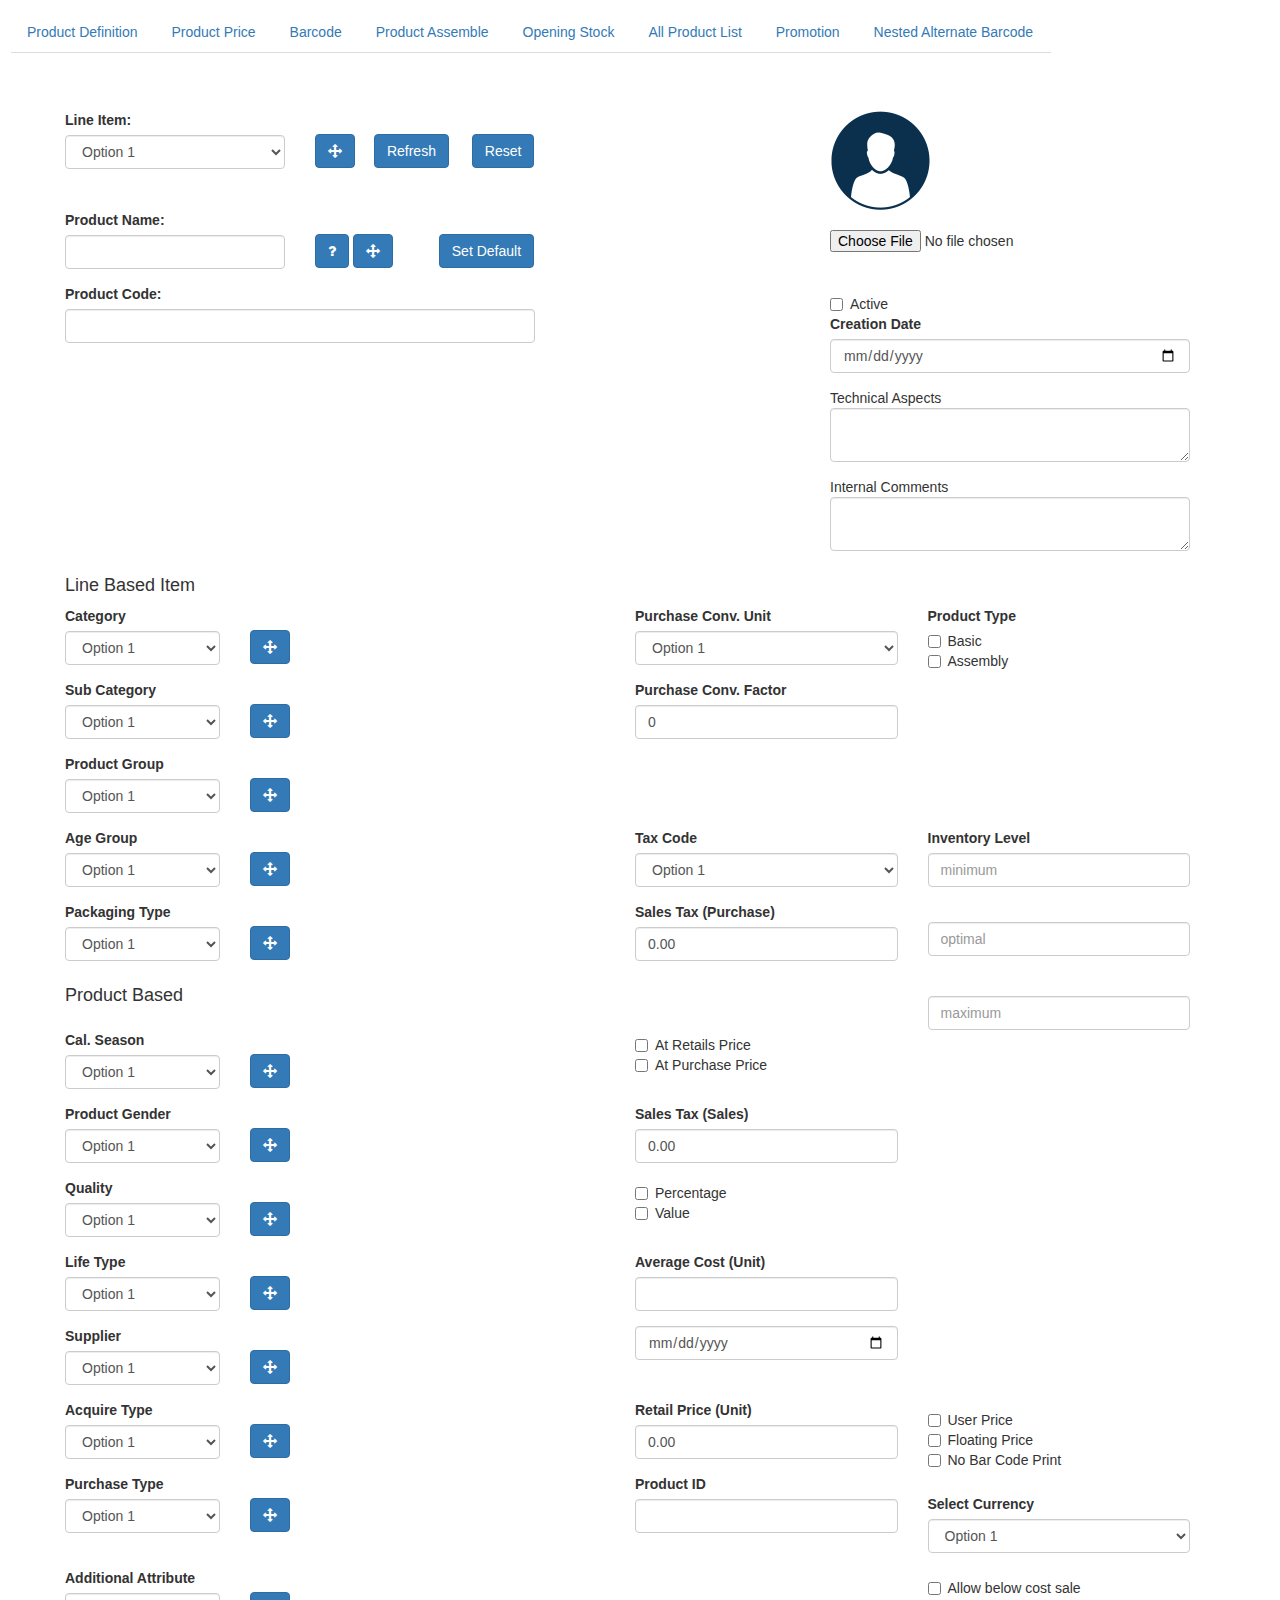
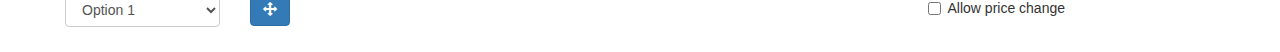
==== commit 2c9120fb: "update" ====
--- a/index.html
+++ b/index.html
@@ -84,11 +84,14 @@
                 <button class="btn btn-primary" style="margin-top: 24px; margin-left: 15px;">Refresh</button>
 
                 <button class="btn btn-primary" style="margin-top: 24px; margin-left: 19px;">Reset</button>
+                
               </div>
             </div>
 
             <div class="col-lg-4 col-md-4">
-
+              
+              <img src="assets/profile_image.png" alt="" width="100px" height="100px">
+              
             </div>
 
           </div>
@@ -110,8 +113,16 @@
 
                 <button class="btn btn-primary" style="margin-top: 24px; margin-left: 42px;">Set Default</button>
               </div>
-          
-            </div>
+            </div>
+
+            <div class="col-lg-4 col-md-4 col-sm-4">
+              <br>
+              <div class="form-group">    
+                <input type="file" value="Select">
+              </div>
+
+            </div>
+
           </div>
 
           <div class="row">
@@ -122,6 +133,27 @@
                   <input class="form-control" type="text" name="product_code" id="product_code">
                 </div>
               </div>
+            </div>
+
+            <div class="col-lg-4 col-md-4 col-sm-4">
+              <div class="checkbox">
+                <label><input type="checkbox" value="">Active</label>
+              </div>
+              <br>
+              <div class="form-group">    
+                <label for="creation_date">Creation Date</label>
+                <input type="date" id="creation_date" class="form-control">
+              </div>
+              <div class="form-group">
+                <lable for="tec_aspect">Technical Aspects</lable>
+                <textarea id="tec_aspect" class="form-control"></textarea>
+              </div>
+
+              <div class="form-group">
+                <lable for="int_comment">Internal Comments</lable>
+                <textarea id="int_comment" class="form-control"></textarea>
+              </div>
+
             </div>
           </div>
 
@@ -333,7 +365,8 @@
             </div>
 
             <div class="col-lg-3 col-md-3 col-sm-3">
-            
+              <br>
+              <input type="text" class="form-control" name="" id="product_type" value="" placeholder="maximum">
             </div>
 
           </div>
@@ -369,8 +402,7 @@
             </div>
 
             <div class="col-lg-3 col-md-3 col-sm-3">
-              <br>
-              <input type="text" class="form-control" name="" id="product_type" value="" placeholder="maximum">
+              
             </div>
 
           </div>
